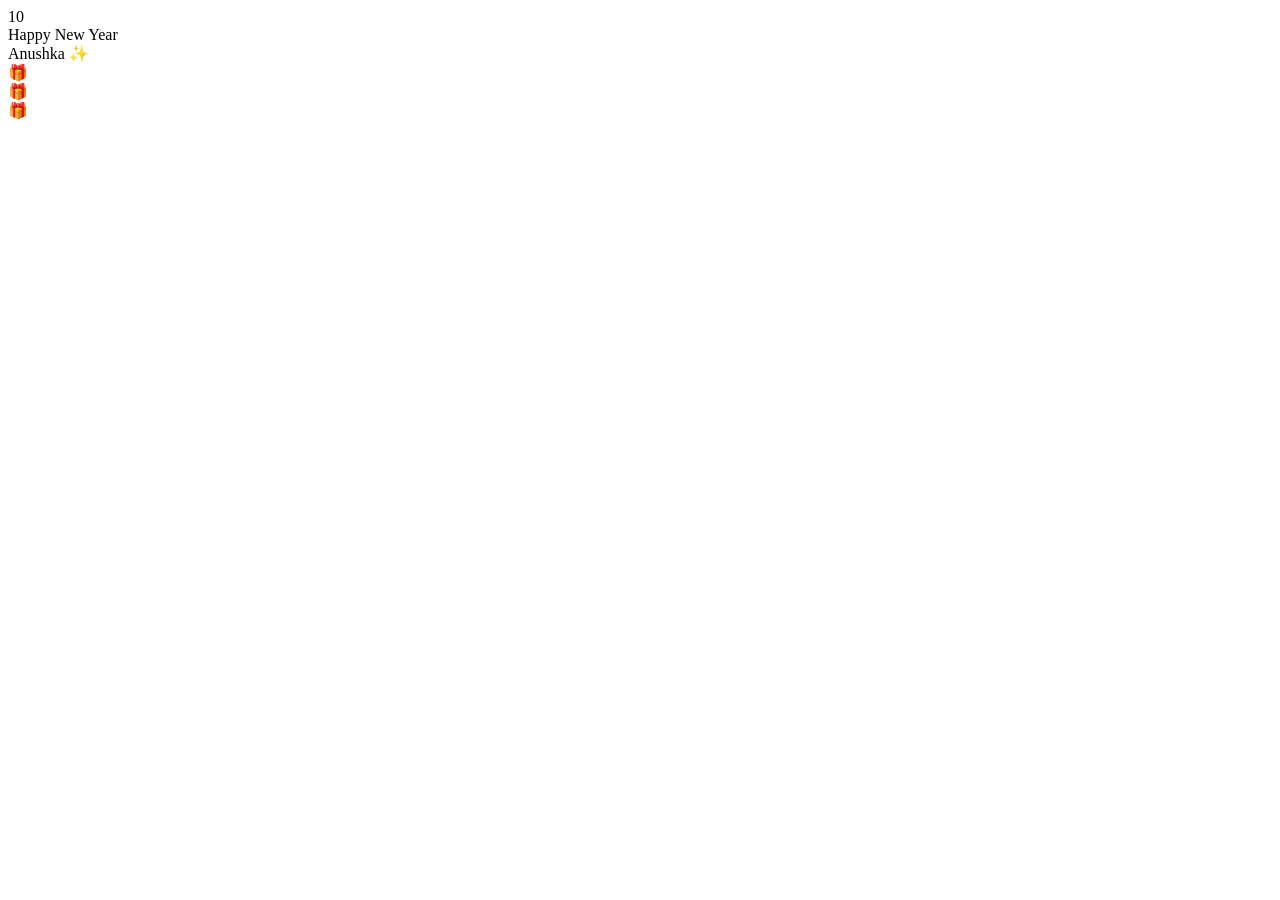
==== index.html @ fc524b41 "Rename index[1].html to index.html" ====
<!DOCTYPE html>
<html>
<head><meta charset="UTF-8"><title>Happy New Year Anushka</title>
<link rel="stylesheet" href="style.css"></head>
<body>
<div id="container">
<div id="countdown">10</div>
<div id="message" class="hidden">Happy New Year<br><span>Anushka ✨</span></div>
<div class="gifts hidden">
<div class="gift" onclick="openGift(1)">🎁</div>
<div class="gift" onclick="openGift(2)">🎁</div>
<div class="gift" onclick="openGift(3)">🎁</div>
</div>
<div id="surprise" class="hidden"><img id="sphoto"><p id="stext"></p></div>
</div>
<audio id="music" src="music.mp3"></audio>
<script src="script.js"></script></body></html>
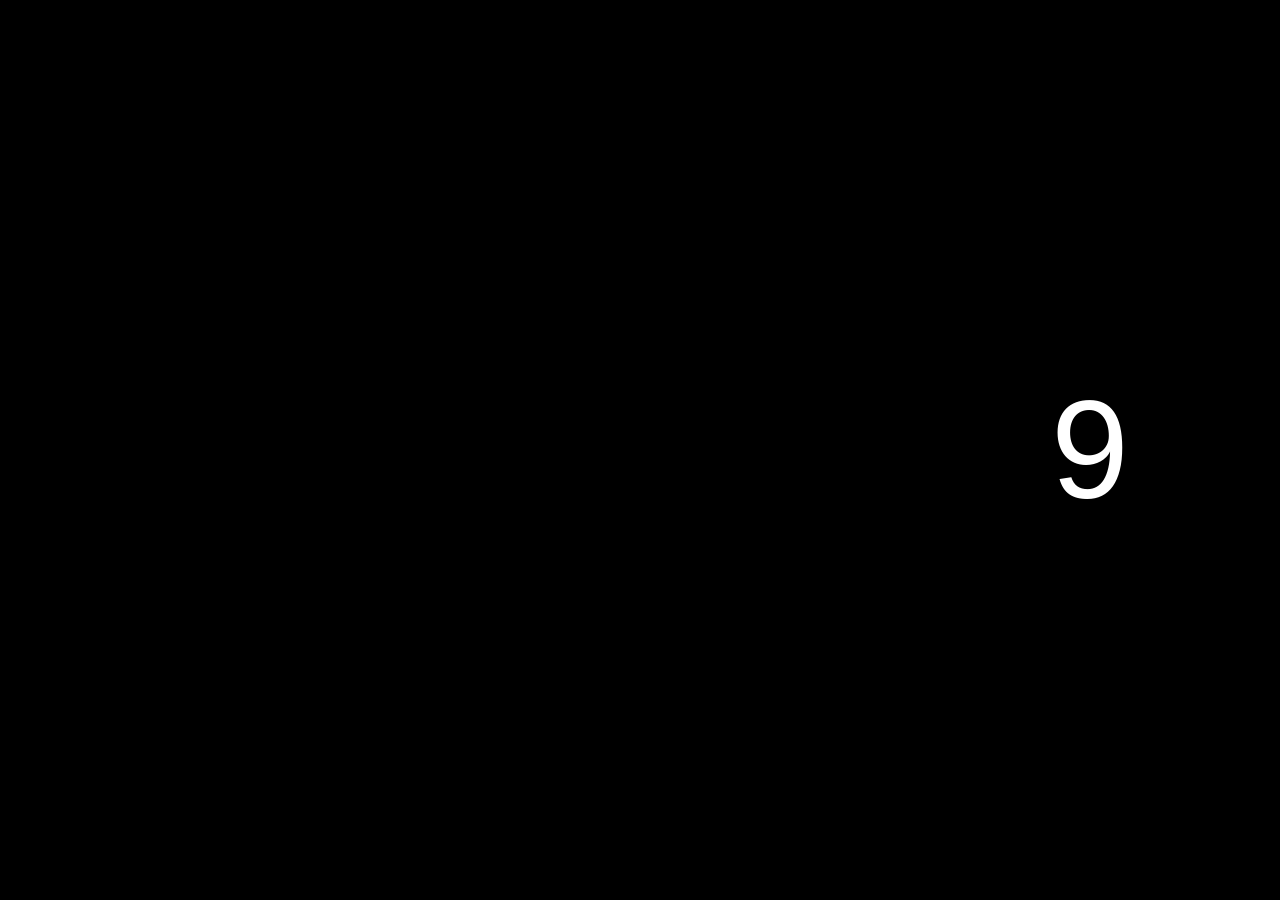
==== commit 281ecf1f: "Update index.html" ====
--- a/index.html
+++ b/index.html
@@ -1,18 +1,30 @@
-
 <!DOCTYPE html>
 <html>
-<head><meta charset="UTF-8"><title>Happy New Year Anushka</title>
-<link rel="stylesheet" href="style.css"></head>
+<head>
+  <meta charset="UTF-8">
+  <title>Happy New Year Anushka</title>
+  <link rel="stylesheet" href="style.css">
+</head>
 <body>
-<div id="container">
+
+<canvas id="fireworks"></canvas>
+<canvas id="snow"></canvas>
+<canvas id="roses"></canvas>
+
 <div id="countdown">10</div>
-<div id="message" class="hidden">Happy New Year<br><span>Anushka ✨</span></div>
-<div class="gifts hidden">
-<div class="gift" onclick="openGift(1)">🎁</div>
-<div class="gift" onclick="openGift(2)">🎁</div>
-<div class="gift" onclick="openGift(3)">🎁</div>
+
+<div id="center">
+  <div id="message" class="hidden">
+    Happy New Year<br><span>Anushka ✨</span>
+  </div>
+
+  <div id="slideshow" class="hidden">
+    <img id="slide">
+    <p id="stext"></p>
+  </div>
 </div>
-<div id="surprise" class="hidden"><img id="sphoto"><p id="stext"></p></div>
-</div>
+
 <audio id="music" src="music.mp3"></audio>
-<script src="script.js"></script></body></html>
+<script src="script.js"></script>
+</body>
+</html>
--- a/style.css
+++ b/style.css
@@ -0,0 +1 @@
+body{margin:0;background:black;color:white;display:flex;align-items:center;justify-content:center;height:100vh;font-family:sans-serif;}#countdown{font-size:140px;}#message{font-size:90px;text-align:center;}#message span{font-size:60px;}.hidden{display:none;}.gifts{display:flex;gap:40px;}.gift{font-size:80px;cursor:pointer;}#surprise img{width:200px;border-radius:20px;}
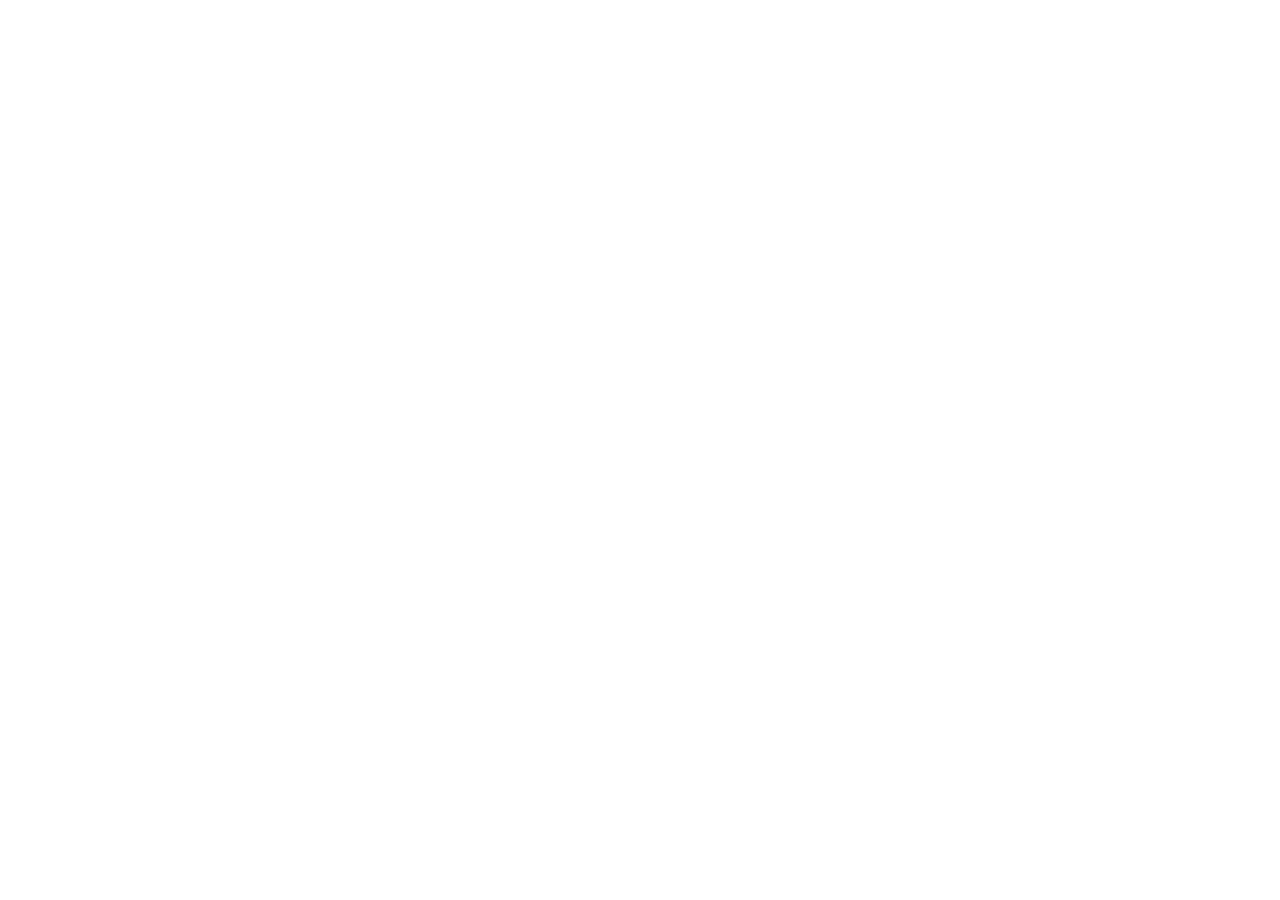
==== commit 81384702: "Update index.html" ====
--- a/index.html
+++ b/index.html
@@ -1,9 +1,10 @@
 <!DOCTYPE html>
-<html>
+<html lang="en">
 <head>
-  <meta charset="UTF-8">
+  <meta charset="UTF-8" />
+  <meta name="viewport" content="width=device-width, initial-scale=1.0"/>
   <title>Happy New Year Anushka</title>
-  <link rel="stylesheet" href="style.css">
+  <link rel="stylesheet" href="./style.css" />
 </head>
 <body>
 
@@ -19,12 +20,14 @@
   </div>
 
   <div id="slideshow" class="hidden">
-    <img id="slide">
+    <img id="slide" />
     <p id="stext"></p>
   </div>
 </div>
 
-<audio id="music" src="music.mp3"></audio>
-<script src="script.js"></script>
+<audio id="music" src="./music.mp3"></audio>
+<script src="./script.js"></script>
+
 </body>
 </html>
+
--- a/style.css
+++ b/style.css
@@ -1 +1,53 @@
-body{margin:0;background:black;color:white;display:flex;align-items:center;justify-content:center;height:100vh;font-family:sans-serif;}#countdown{font-size:140px;}#message{font-size:90px;text-align:center;}#message span{font-size:60px;}.hidden{display:none;}.gifts{display:flex;gap:40px;}.gift{font-size:80px;cursor:pointer;}#surprise img{width:200px;border-radius:20px;}
+body {
+  margin: 0;
+  background: radial-gradient(circle, #020024, #090979, #000);
+  overflow: hidden;
+  color: white;
+  font-family: system-ui, sans-serif;
+}
+
+#countdown {
+  position: absolute;
+  top: 20px;
+  width: 100%;
+  text-align: center;
+  font-size: 120px;
+}
+
+#center {
+  position: absolute;
+  inset: 0;
+  display: flex;
+  flex-direction: column;
+  justify-content: center;
+  align-items: center;
+}
+
+#message {
+  font-size: 90px;
+  text-align: center;
+  animation: float 3s infinite;
+}
+
+#message span {
+  font-size: 60px;
+}
+
+#slideshow img {
+  width: 260px;
+  border-radius: 20px;
+  box-shadow: 0 0 20px pink;
+}
+
+.hidden {
+  display: none;
+}
+
+@keyframes float {
+  50% { transform: translateY(-20px); }
+}
+
+canvas {
+  position: absolute;
+  inset: 0;
+}
